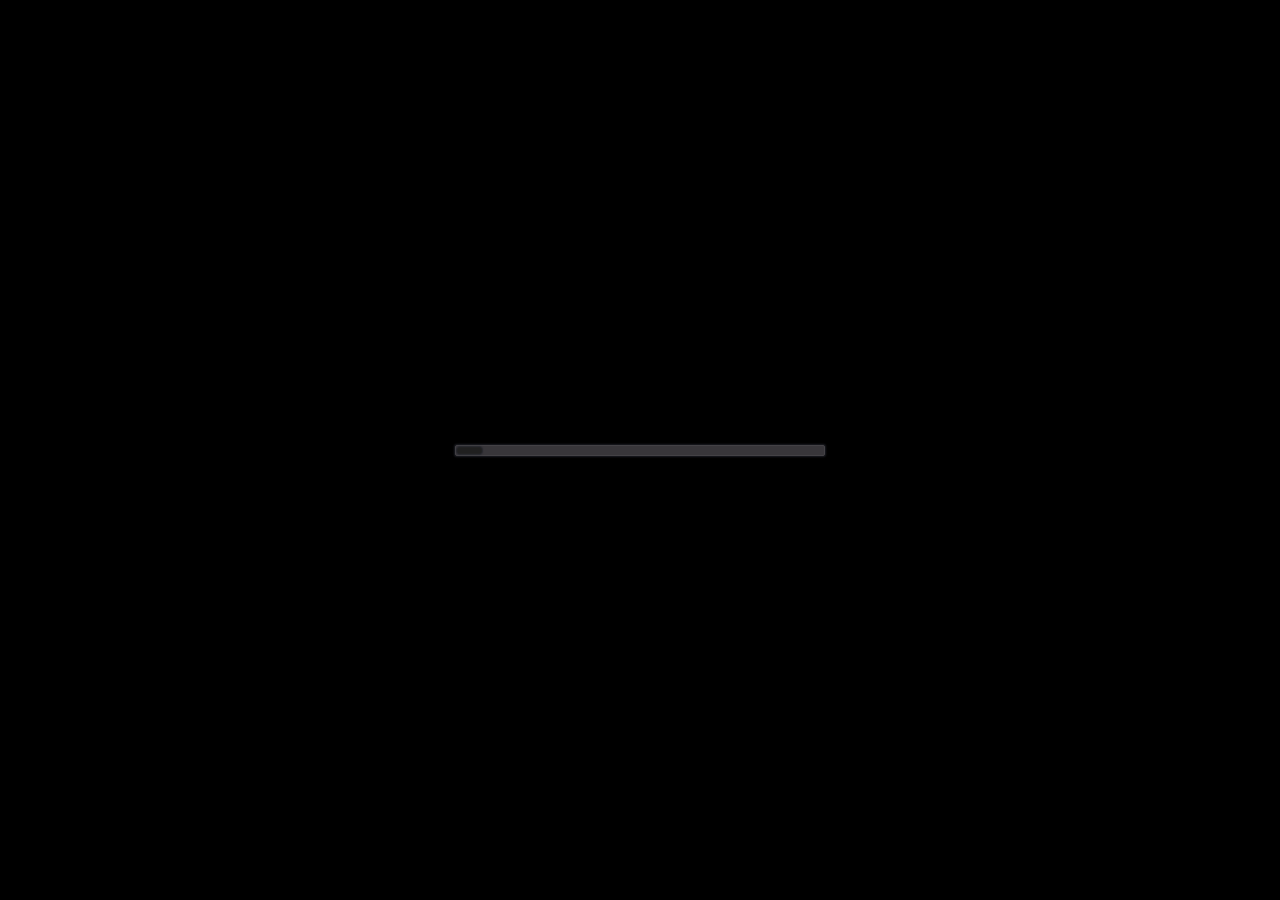
==== godot-topdown/index.html @ 6da82587 "subdir" ====
<!DOCTYPE html>
<html xmlns='http://www.w3.org/1999/xhtml' lang='' xml:lang=''>
<head>
	<meta charset='utf-8' />
	<meta name='viewport' content='width=device-width, user-scalable=no' />
	<title>Godot Topdown</title>
	<style type='text/css'>

		body {
			touch-action: none;
			margin: 0;
			border: 0 none;
			padding: 0;
			text-align: center;
			background-color: black;
		}

		#canvas {
			display: block;
			margin: 0;
			color: white;
		}

		#canvas:focus {
			outline: none;
		}

		.godot {
			font-family: 'Noto Sans', 'Droid Sans', Arial, sans-serif;
			color: #e0e0e0;
			background-color: #3b3943;
			background-image: linear-gradient(to bottom, #403e48, #35333c);
			border: 1px solid #45434e;
			box-shadow: 0 0 1px 1px #2f2d35;
		}


		/* Status display
		 * ============== */

		#status {
			position: absolute;
			left: 0;
			top: 0;
			right: 0;
			bottom: 0;
			display: flex;
			justify-content: center;
			align-items: center;
			/* don't consume click events - make children visible explicitly */
			visibility: hidden;
		}

		#status-progress {
			width: 366px;
			height: 7px;
			background-color: #38363A;
			border: 1px solid #444246;
			padding: 1px;
			box-shadow: 0 0 2px 1px #1B1C22;
			border-radius: 2px;
			visibility: visible;
		}

		@media only screen and (orientation:portrait) {
			#status-progress {
				width: 61.8%;
			}
		}

		#status-progress-inner {
			height: 100%;
			width: 0;
			box-sizing: border-box;
			transition: width 0.5s linear;
			background-color: #202020;
			border: 1px solid #222223;
			box-shadow: 0 0 1px 1px #27282E;
			border-radius: 3px;
		}

		#status-indeterminate {
			height: 42px;
			visibility: visible;
			position: relative;
		}

		#status-indeterminate > div {
			width: 4.5px;
			height: 0;
			border-style: solid;
			border-width: 9px 3px 0 3px;
			border-color: #2b2b2b transparent transparent transparent;
			transform-origin: center 21px;
			position: absolute;
		}

		#status-indeterminate > div:nth-child(1) { transform: rotate( 22.5deg); }
		#status-indeterminate > div:nth-child(2) { transform: rotate( 67.5deg); }
		#status-indeterminate > div:nth-child(3) { transform: rotate(112.5deg); }
		#status-indeterminate > div:nth-child(4) { transform: rotate(157.5deg); }
		#status-indeterminate > div:nth-child(5) { transform: rotate(202.5deg); }
		#status-indeterminate > div:nth-child(6) { transform: rotate(247.5deg); }
		#status-indeterminate > div:nth-child(7) { transform: rotate(292.5deg); }
		#status-indeterminate > div:nth-child(8) { transform: rotate(337.5deg); }

		#status-notice {
			margin: 0 100px;
			line-height: 1.3;
			visibility: visible;
			padding: 4px 6px;
			visibility: visible;
		}
	</style>
<link id='-gd-engine-icon' rel='icon' type='image/png' href='index.icon.png' />
<link rel='apple-touch-icon' href='index.apple-touch-icon.png'/>

</head>
<body>
	<canvas id='canvas'>
		HTML5 canvas appears to be unsupported in the current browser.<br />
		Please try updating or use a different browser.
	</canvas>
	<div id='status'>
		<div id='status-progress' style='display: none;' oncontextmenu='event.preventDefault();'><div id ='status-progress-inner'></div></div>
		<div id='status-indeterminate' style='display: none;' oncontextmenu='event.preventDefault();'>
			<div></div>
			<div></div>
			<div></div>
			<div></div>
			<div></div>
			<div></div>
			<div></div>
			<div></div>
		</div>
		<div id='status-notice' class='godot' style='display: none;'></div>
	</div>

	<script type='text/javascript' src='index.js'></script>
	<script type='text/javascript'>//<![CDATA[

		const GODOT_CONFIG = {"args":[],"canvasResizePolicy":2,"executable":"index","experimentalVK":false,"fileSizes":{"index.pck":1010688,"index.wasm":13789463},"focusCanvas":true,"gdnativeLibs":[]};
		var engine = new Engine(GODOT_CONFIG);

		(function() {
			const INDETERMINATE_STATUS_STEP_MS = 100;
			var statusProgress = document.getElementById('status-progress');
			var statusProgressInner = document.getElementById('status-progress-inner');
			var statusIndeterminate = document.getElementById('status-indeterminate');
			var statusNotice = document.getElementById('status-notice');

			var initializing = true;
			var statusMode = 'hidden';

			var animationCallbacks = [];
			function animate(time) {
				animationCallbacks.forEach(callback => callback(time));
				requestAnimationFrame(animate);
			}
			requestAnimationFrame(animate);

			function setStatusMode(mode) {

				if (statusMode === mode || !initializing)
					return;
				[statusProgress, statusIndeterminate, statusNotice].forEach(elem => {
					elem.style.display = 'none';
				});
				animationCallbacks = animationCallbacks.filter(function(value) {
					return (value != animateStatusIndeterminate);
				});
				switch (mode) {
					case 'progress':
						statusProgress.style.display = 'block';
						break;
					case 'indeterminate':
						statusIndeterminate.style.display = 'block';
						animationCallbacks.push(animateStatusIndeterminate);
						break;
					case 'notice':
						statusNotice.style.display = 'block';
						break;
					case 'hidden':
						break;
					default:
						throw new Error('Invalid status mode');
				}
				statusMode = mode;
			}

			function animateStatusIndeterminate(ms) {
				var i = Math.floor(ms / INDETERMINATE_STATUS_STEP_MS % 8);
				if (statusIndeterminate.children[i].style.borderTopColor == '') {
					Array.prototype.slice.call(statusIndeterminate.children).forEach(child => {
						child.style.borderTopColor = '';
					});
					statusIndeterminate.children[i].style.borderTopColor = '#dfdfdf';
				}
			}

			function setStatusNotice(text) {
				while (statusNotice.lastChild) {
					statusNotice.removeChild(statusNotice.lastChild);
				}
				var lines = text.split('\n');
				lines.forEach((line) => {
					statusNotice.appendChild(document.createTextNode(line));
					statusNotice.appendChild(document.createElement('br'));
				});
			};

			function displayFailureNotice(err) {
				var msg = err.message || err;
				console.error(msg);
				setStatusNotice(msg);
				setStatusMode('notice');
				initializing = false;
			};

			if (!Engine.isWebGLAvailable()) {
				displayFailureNotice('WebGL not available');
			} else {
				setStatusMode('indeterminate');
				engine.startGame({
					'onProgress': function (current, total) {
						if (total > 0) {
							statusProgressInner.style.width = current/total * 100 + '%';
							setStatusMode('progress');
							if (current === total) {
								// wait for progress bar animation
								setTimeout(() => {
									setStatusMode('indeterminate');
								}, 500);
							}
						} else {
							setStatusMode('indeterminate');
						}
					},
				}).then(() => {
					setStatusMode('hidden');
					initializing = false;
				}, displayFailureNotice);
			}
		})();
	//]]></script>
</body>
</html>
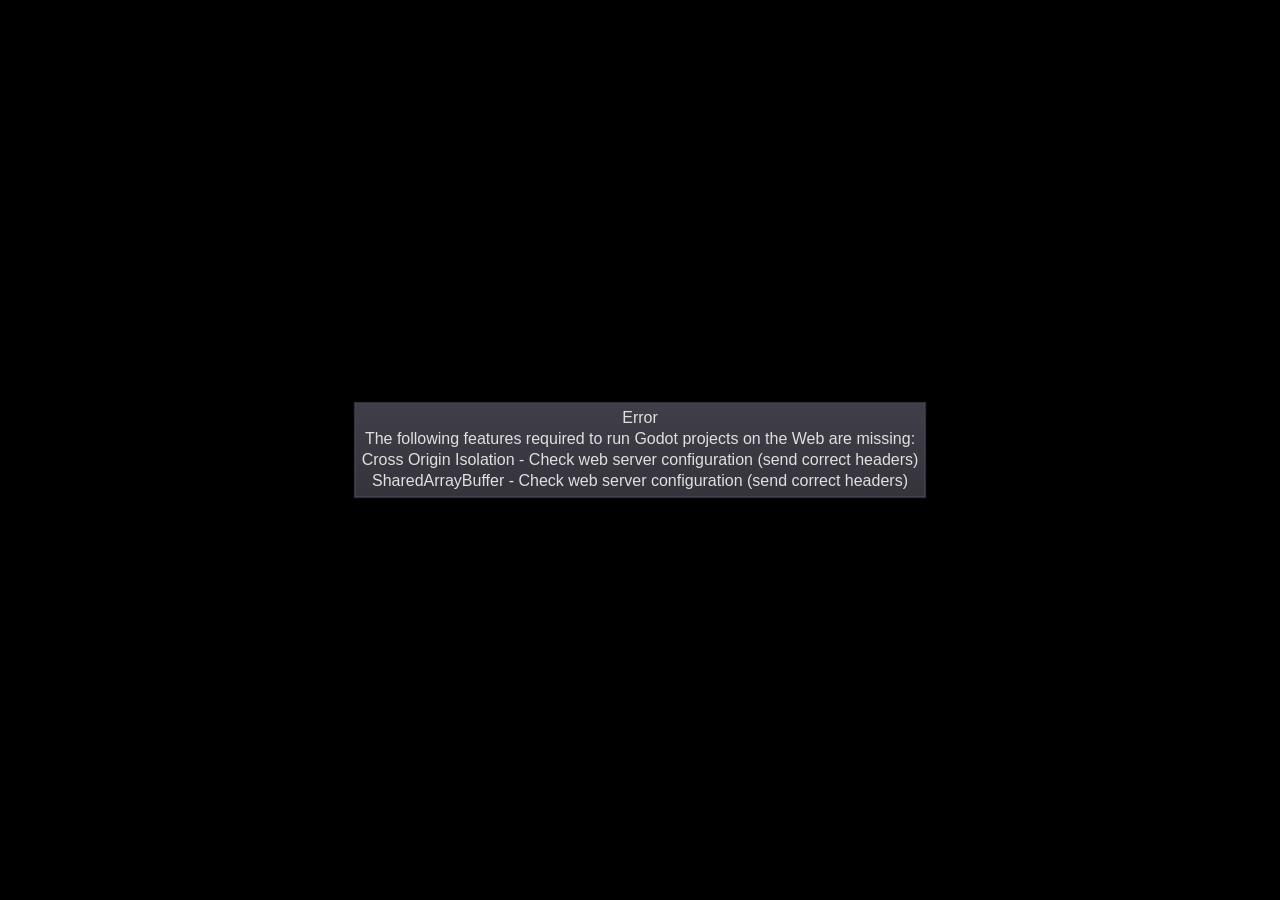
==== commit abc045f1: "test" ====
--- a/godot-topdown/index.html
+++ b/godot-topdown/index.html
@@ -1,248 +1,248 @@
 <!DOCTYPE html>
-<html xmlns='http://www.w3.org/1999/xhtml' lang='' xml:lang=''>
-<head>
-	<meta charset='utf-8' />
-	<meta name='viewport' content='width=device-width, user-scalable=no' />
-	<title>Godot Topdown</title>
-	<style type='text/css'>
-
-		body {
-			touch-action: none;
-			margin: 0;
-			border: 0 none;
-			padding: 0;
-			text-align: center;
-			background-color: black;
-		}
-
-		#canvas {
-			display: block;
-			margin: 0;
-			color: white;
-		}
-
-		#canvas:focus {
-			outline: none;
-		}
-
-		.godot {
-			font-family: 'Noto Sans', 'Droid Sans', Arial, sans-serif;
-			color: #e0e0e0;
-			background-color: #3b3943;
-			background-image: linear-gradient(to bottom, #403e48, #35333c);
-			border: 1px solid #45434e;
-			box-shadow: 0 0 1px 1px #2f2d35;
-		}
-
-
-		/* Status display
-		 * ============== */
-
-		#status {
-			position: absolute;
-			left: 0;
-			top: 0;
-			right: 0;
-			bottom: 0;
-			display: flex;
-			justify-content: center;
-			align-items: center;
-			/* don't consume click events - make children visible explicitly */
-			visibility: hidden;
-		}
-
-		#status-progress {
-			width: 366px;
-			height: 7px;
-			background-color: #38363A;
-			border: 1px solid #444246;
-			padding: 1px;
-			box-shadow: 0 0 2px 1px #1B1C22;
-			border-radius: 2px;
-			visibility: visible;
-		}
-
-		@media only screen and (orientation:portrait) {
-			#status-progress {
-				width: 61.8%;
-			}
-		}
-
-		#status-progress-inner {
-			height: 100%;
-			width: 0;
-			box-sizing: border-box;
-			transition: width 0.5s linear;
-			background-color: #202020;
-			border: 1px solid #222223;
-			box-shadow: 0 0 1px 1px #27282E;
-			border-radius: 3px;
-		}
-
-		#status-indeterminate {
-			height: 42px;
-			visibility: visible;
-			position: relative;
-		}
-
-		#status-indeterminate > div {
-			width: 4.5px;
-			height: 0;
-			border-style: solid;
-			border-width: 9px 3px 0 3px;
-			border-color: #2b2b2b transparent transparent transparent;
-			transform-origin: center 21px;
-			position: absolute;
-		}
-
-		#status-indeterminate > div:nth-child(1) { transform: rotate( 22.5deg); }
-		#status-indeterminate > div:nth-child(2) { transform: rotate( 67.5deg); }
-		#status-indeterminate > div:nth-child(3) { transform: rotate(112.5deg); }
-		#status-indeterminate > div:nth-child(4) { transform: rotate(157.5deg); }
-		#status-indeterminate > div:nth-child(5) { transform: rotate(202.5deg); }
-		#status-indeterminate > div:nth-child(6) { transform: rotate(247.5deg); }
-		#status-indeterminate > div:nth-child(7) { transform: rotate(292.5deg); }
-		#status-indeterminate > div:nth-child(8) { transform: rotate(337.5deg); }
-
-		#status-notice {
-			margin: 0 100px;
-			line-height: 1.3;
-			visibility: visible;
-			padding: 4px 6px;
-			visibility: visible;
-		}
-	</style>
-<link id='-gd-engine-icon' rel='icon' type='image/png' href='index.icon.png' />
+<html lang="en">
+	<head>
+		<meta charset="utf-8">
+		<meta name="viewport" content="width=device-width, user-scalable=no">
+		<title>New Game Project</title>
+		<style>
+body {
+	touch-action: none;
+	margin: 0;
+	border: 0 none;
+	padding: 0;
+	text-align: center;
+	background-color: black;
+}
+
+#canvas {
+	display: block;
+	margin: 0;
+	color: white;
+}
+
+#canvas:focus {
+	outline: none;
+}
+
+.godot {
+	font-family: 'Noto Sans', 'Droid Sans', Arial, sans-serif;
+	color: #e0e0e0;
+	background-color: #3b3943;
+	background-image: linear-gradient(to bottom, #403e48, #35333c);
+	border: 1px solid #45434e;
+	box-shadow: 0 0 1px 1px #2f2d35;
+}
+
+/* Status display */
+
+#status {
+	position: absolute;
+	left: 0;
+	top: 0;
+	right: 0;
+	bottom: 0;
+	display: flex;
+	justify-content: center;
+	align-items: center;
+	/* don't consume click events - make children visible explicitly */
+	visibility: hidden;
+}
+
+#status-progress {
+	width: 366px;
+	height: 7px;
+	background-color: #38363A;
+	border: 1px solid #444246;
+	padding: 1px;
+	box-shadow: 0 0 2px 1px #1B1C22;
+	border-radius: 2px;
+	visibility: visible;
+}
+
+@media only screen and (orientation:portrait) {
+	#status-progress {
+		width: 61.8%;
+	}
+}
+
+#status-progress-inner {
+	height: 100%;
+	width: 0;
+	box-sizing: border-box;
+	transition: width 0.5s linear;
+	background-color: #202020;
+	border: 1px solid #222223;
+	box-shadow: 0 0 1px 1px #27282E;
+	border-radius: 3px;
+}
+
+#status-indeterminate {
+	height: 42px;
+	visibility: visible;
+	position: relative;
+}
+
+#status-indeterminate > div {
+	width: 4.5px;
+	height: 0;
+	border-style: solid;
+	border-width: 9px 3px 0 3px;
+	border-color: #2b2b2b transparent transparent transparent;
+	transform-origin: center 21px;
+	position: absolute;
+}
+
+#status-indeterminate > div:nth-child(1) { transform: rotate( 22.5deg); }
+#status-indeterminate > div:nth-child(2) { transform: rotate( 67.5deg); }
+#status-indeterminate > div:nth-child(3) { transform: rotate(112.5deg); }
+#status-indeterminate > div:nth-child(4) { transform: rotate(157.5deg); }
+#status-indeterminate > div:nth-child(5) { transform: rotate(202.5deg); }
+#status-indeterminate > div:nth-child(6) { transform: rotate(247.5deg); }
+#status-indeterminate > div:nth-child(7) { transform: rotate(292.5deg); }
+#status-indeterminate > div:nth-child(8) { transform: rotate(337.5deg); }
+
+#status-notice {
+	margin: 0 100px;
+	line-height: 1.3;
+	visibility: visible;
+	padding: 4px 6px;
+	visibility: visible;
+}
+		</style>
+		<link id='-gd-engine-icon' rel='icon' type='image/png' href='index.icon.png' />
 <link rel='apple-touch-icon' href='index.apple-touch-icon.png'/>
 
-</head>
-<body>
-	<canvas id='canvas'>
-		HTML5 canvas appears to be unsupported in the current browser.<br />
-		Please try updating or use a different browser.
-	</canvas>
-	<div id='status'>
-		<div id='status-progress' style='display: none;' oncontextmenu='event.preventDefault();'><div id ='status-progress-inner'></div></div>
-		<div id='status-indeterminate' style='display: none;' oncontextmenu='event.preventDefault();'>
-			<div></div>
-			<div></div>
-			<div></div>
-			<div></div>
-			<div></div>
-			<div></div>
-			<div></div>
-			<div></div>
+	</head>
+	<body>
+		<canvas id="canvas">
+			HTML5 canvas appears to be unsupported in the current browser.<br >
+			Please try updating or use a different browser.
+		</canvas>
+		<div id="status">
+			<div id="status-progress" style="display: none;" oncontextmenu="event.preventDefault();">
+				<div id ="status-progress-inner"></div>
+			</div>
+			<div id="status-indeterminate" style="display: none;" oncontextmenu="event.preventDefault();">
+				<div></div>
+				<div></div>
+				<div></div>
+				<div></div>
+				<div></div>
+				<div></div>
+				<div></div>
+				<div></div>
+			</div>
+			<div id="status-notice" class="godot" style="display: none;"></div>
 		</div>
-		<div id='status-notice' class='godot' style='display: none;'></div>
-	</div>
-
-	<script type='text/javascript' src='index.js'></script>
-	<script type='text/javascript'>//<![CDATA[
-
-		const GODOT_CONFIG = {"args":[],"canvasResizePolicy":2,"executable":"index","experimentalVK":false,"fileSizes":{"index.pck":1010688,"index.wasm":13789463},"focusCanvas":true,"gdnativeLibs":[]};
-		var engine = new Engine(GODOT_CONFIG);
-
-		(function() {
-			const INDETERMINATE_STATUS_STEP_MS = 100;
-			var statusProgress = document.getElementById('status-progress');
-			var statusProgressInner = document.getElementById('status-progress-inner');
-			var statusIndeterminate = document.getElementById('status-indeterminate');
-			var statusNotice = document.getElementById('status-notice');
-
-			var initializing = true;
-			var statusMode = 'hidden';
-
-			var animationCallbacks = [];
-			function animate(time) {
-				animationCallbacks.forEach(callback => callback(time));
-				requestAnimationFrame(animate);
-			}
-			requestAnimationFrame(animate);
-
-			function setStatusMode(mode) {
-
-				if (statusMode === mode || !initializing)
-					return;
-				[statusProgress, statusIndeterminate, statusNotice].forEach(elem => {
-					elem.style.display = 'none';
-				});
-				animationCallbacks = animationCallbacks.filter(function(value) {
-					return (value != animateStatusIndeterminate);
-				});
-				switch (mode) {
-					case 'progress':
-						statusProgress.style.display = 'block';
-						break;
-					case 'indeterminate':
-						statusIndeterminate.style.display = 'block';
-						animationCallbacks.push(animateStatusIndeterminate);
-						break;
-					case 'notice':
-						statusNotice.style.display = 'block';
-						break;
-					case 'hidden':
-						break;
-					default:
-						throw new Error('Invalid status mode');
+
+		<script src="index.js"></script>
+		<script>
+const GODOT_CONFIG = {"args":[],"canvasResizePolicy":2,"executable":"index","experimentalVK":false,"fileSizes":{"index.pck":9856,"index.wasm":28001575},"focusCanvas":true,"gdextensionLibs":[]};
+const engine = new Engine(GODOT_CONFIG);
+
+(function () {
+	const INDETERMINATE_STATUS_STEP_MS = 100;
+	const statusProgress = document.getElementById('status-progress');
+	const statusProgressInner = document.getElementById('status-progress-inner');
+	const statusIndeterminate = document.getElementById('status-indeterminate');
+	const statusNotice = document.getElementById('status-notice');
+
+	let initializing = true;
+	let statusMode = 'hidden';
+
+	let animationCallbacks = [];
+	function animate(time) {
+		animationCallbacks.forEach((callback) => callback(time));
+		requestAnimationFrame(animate);
+	}
+	requestAnimationFrame(animate);
+
+	function animateStatusIndeterminate(ms) {
+		const i = Math.floor((ms / INDETERMINATE_STATUS_STEP_MS) % 8);
+		if (statusIndeterminate.children[i].style.borderTopColor === '') {
+			Array.prototype.slice.call(statusIndeterminate.children).forEach((child) => {
+				child.style.borderTopColor = '';
+			});
+			statusIndeterminate.children[i].style.borderTopColor = '#dfdfdf';
+		}
+	}
+
+	function setStatusMode(mode) {
+		if (statusMode === mode || !initializing) {
+			return;
+		}
+		[statusProgress, statusIndeterminate, statusNotice].forEach((elem) => {
+			elem.style.display = 'none';
+		});
+		animationCallbacks = animationCallbacks.filter(function (value) {
+			return (value !== animateStatusIndeterminate);
+		});
+		switch (mode) {
+		case 'progress':
+			statusProgress.style.display = 'block';
+			break;
+		case 'indeterminate':
+			statusIndeterminate.style.display = 'block';
+			animationCallbacks.push(animateStatusIndeterminate);
+			break;
+		case 'notice':
+			statusNotice.style.display = 'block';
+			break;
+		case 'hidden':
+			break;
+		default:
+			throw new Error('Invalid status mode');
+		}
+		statusMode = mode;
+	}
+
+	function setStatusNotice(text) {
+		while (statusNotice.lastChild) {
+			statusNotice.removeChild(statusNotice.lastChild);
+		}
+		const lines = text.split('\n');
+		lines.forEach((line) => {
+			statusNotice.appendChild(document.createTextNode(line));
+			statusNotice.appendChild(document.createElement('br'));
+		});
+	}
+
+	function displayFailureNotice(err) {
+		const msg = err.message || err;
+		console.error(msg);
+		setStatusNotice(msg);
+		setStatusMode('notice');
+		initializing = false;
+	}
+
+	const missing = Engine.getMissingFeatures();
+	if (missing.length !== 0) {
+		const missingMsg = 'Error\nThe following features required to run Godot projects on the Web are missing:\n';
+		displayFailureNotice(missingMsg + missing.join('\n'));
+	} else {
+		setStatusMode('indeterminate');
+		engine.startGame({
+			'onProgress': function (current, total) {
+				if (total > 0) {
+					statusProgressInner.style.width = `${(current / total) * 100}%`;
+					setStatusMode('progress');
+					if (current === total) {
+						// wait for progress bar animation
+						setTimeout(() => {
+							setStatusMode('indeterminate');
+						}, 500);
+					}
+				} else {
+					setStatusMode('indeterminate');
 				}
-				statusMode = mode;
-			}
-
-			function animateStatusIndeterminate(ms) {
-				var i = Math.floor(ms / INDETERMINATE_STATUS_STEP_MS % 8);
-				if (statusIndeterminate.children[i].style.borderTopColor == '') {
-					Array.prototype.slice.call(statusIndeterminate.children).forEach(child => {
-						child.style.borderTopColor = '';
-					});
-					statusIndeterminate.children[i].style.borderTopColor = '#dfdfdf';
-				}
-			}
-
-			function setStatusNotice(text) {
-				while (statusNotice.lastChild) {
-					statusNotice.removeChild(statusNotice.lastChild);
-				}
-				var lines = text.split('\n');
-				lines.forEach((line) => {
-					statusNotice.appendChild(document.createTextNode(line));
-					statusNotice.appendChild(document.createElement('br'));
-				});
-			};
-
-			function displayFailureNotice(err) {
-				var msg = err.message || err;
-				console.error(msg);
-				setStatusNotice(msg);
-				setStatusMode('notice');
-				initializing = false;
-			};
-
-			if (!Engine.isWebGLAvailable()) {
-				displayFailureNotice('WebGL not available');
-			} else {
-				setStatusMode('indeterminate');
-				engine.startGame({
-					'onProgress': function (current, total) {
-						if (total > 0) {
-							statusProgressInner.style.width = current/total * 100 + '%';
-							setStatusMode('progress');
-							if (current === total) {
-								// wait for progress bar animation
-								setTimeout(() => {
-									setStatusMode('indeterminate');
-								}, 500);
-							}
-						} else {
-							setStatusMode('indeterminate');
-						}
-					},
-				}).then(() => {
-					setStatusMode('hidden');
-					initializing = false;
-				}, displayFailureNotice);
-			}
-		})();
-	//]]></script>
-</body>
+			},
+		}).then(() => {
+			setStatusMode('hidden');
+			initializing = false;
+		}, displayFailureNotice);
+	}
+}());
+		</script>
+	</body>
 </html>
 
